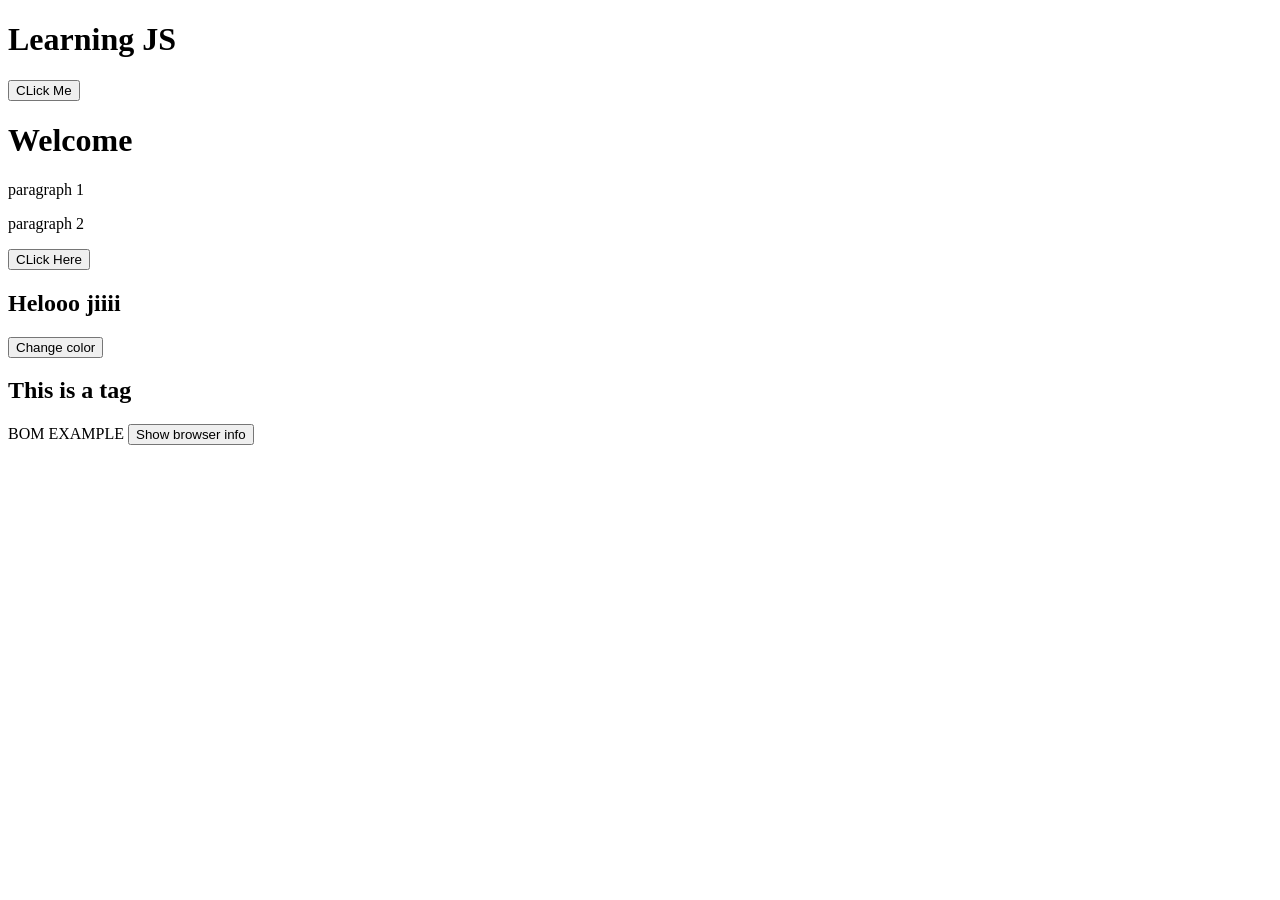
==== index.html @ 3b37c0c8 "Add HTML structure, CSS styling, and JavaScript functionality for DOM manipulation examples" ====
<!DOCTYPE html>
<html lang="en">
<head>
    <meta charset="UTF-8">
    <meta name="viewport" content="width=device-width, initial-scale=1.0">
    <title>DOM EXAMPLE</title>
    <link rel="stylesheet" href="style.css">
</head>
<body>
    <script src="script.js"></script>
    <h1 id="heading">Learning JS</h1>
    <button onclick="changeText()">CLick Me</button>
    

<h1 id="new">Welcome</h1>
<p class="para">paragraph 1</p>
<p class="para">paragraph 2</p>
<button onclick="show()">CLick Here</button>

<h2 id="new1">Helooo jiiii</h2>
<button onclick="changecolor()">Change color</button>
<h2 id="abc">This is a tag</h2>


BOM EXAMPLE
<button onclick="showinfo()">Show browser info</button>











</body>
</html>
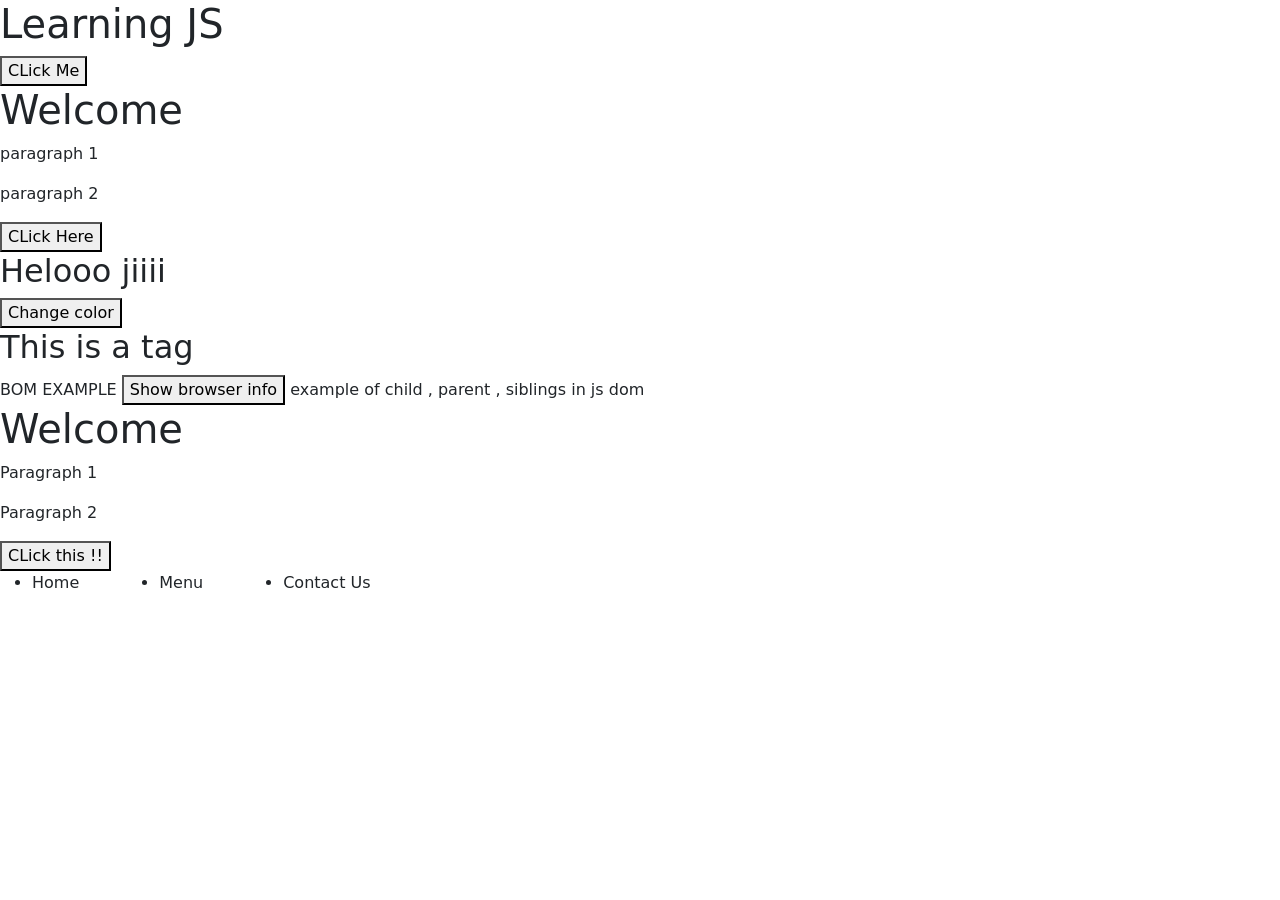
==== commit 9fe75dd8: "Add DOM manipulation examples and Bootstrap integration" ====
--- a/index.html
+++ b/index.html
@@ -5,9 +5,12 @@
     <meta name="viewport" content="width=device-width, initial-scale=1.0">
     <title>DOM EXAMPLE</title>
     <link rel="stylesheet" href="style.css">
+    <link href="https://cdn.jsdelivr.net/npm/bootstrap@5.3.8/dist/css/bootstrap.min.css" rel="stylesheet" integrity="sha384-sRIl4kxILFvY47J16cr9ZwB07vP4J8+LH7qKQnuqkuIAvNWLzeN8tE5YBujZqJLB" crossorigin="anonymous">
+
 </head>
 <body>
     <script src="script.js"></script>
+      <script src="https://cdn.jsdelivr.net/npm/bootstrap@5.3.8/dist/js/bootstrap.bundle.min.js" integrity="sha384-FKyoEForCGlyvwx9Hj09JcYn3nv7wiPVlz7YYwJrWVcXK/BmnVDxM+D2scQbITxI" crossorigin="anonymous"></script>
     <h1 id="heading">Learning JS</h1>
     <button onclick="changeText()">CLick Me</button>
     
@@ -25,7 +28,23 @@
 BOM EXAMPLE
 <button onclick="showinfo()">Show browser info</button>
 
+example of child , parent , siblings in js dom
+<div id="parent">
+    <h1 id="heading">Welcome</h1>
+    <p id="para1">Paragraph 1</p>
+    <p id="para2">Paragraph 2</p>
+    <button id="btn">CLick this !!</button>
+<!-- how are toyisickckj bxkjncxlk -->
+ <!-- nkxsnkxns -->
+</div>
 
+<nav>
+    <ul>
+        <li>Home</li>
+        <li>Menu</li>
+        <li>Contact Us</li>
+    </ul>
+</nav>
 
 
 
--- a/style.css
+++ b/style.css
@@ -0,0 +1,7 @@
+body{
+    background-color: antiquewhite;
+}
+ul{
+    display: flex;
+    gap: 5rem;
+}
